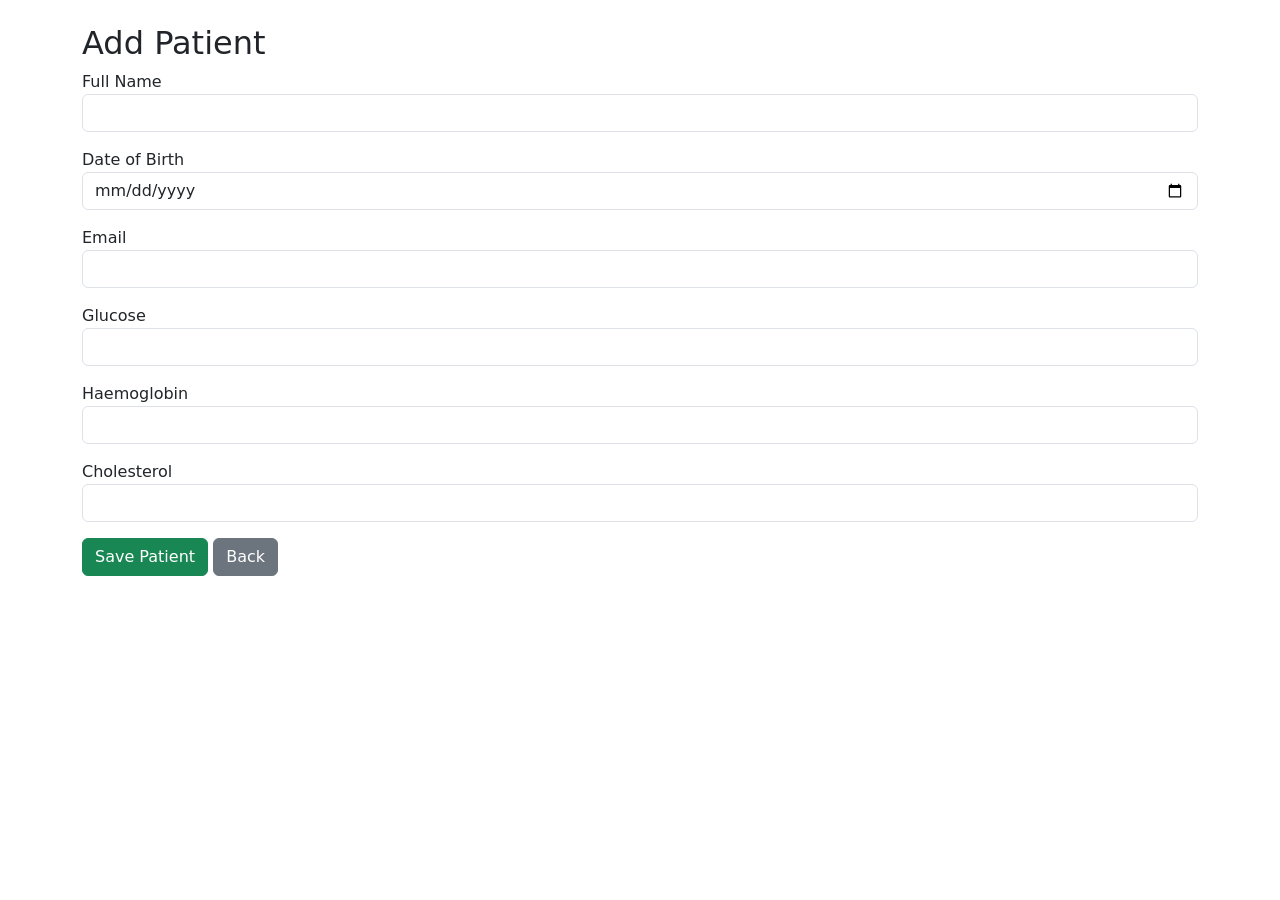
==== templates/add_patient.html @ 68d578df "Health Prediction App" ====
<!DOCTYPE html>
<html>
<head>
    <title>Add Patient</title>

    <link href="https://cdn.jsdelivr.net/npm/bootstrap@5.3.0/dist/css/bootstrap.min.css" rel="stylesheet">
</head>

<body>

<div class="container mt-4">

    <h2>Add Patient</h2>

    <form method="POST">

        <div class="mb-3">
            <label>Full Name</label>
            <input type="text" name="fullname" class="form-control" required>
        </div>

        <div class="mb-3">
            <label>Date of Birth</label>
            <input type="date" name="dob" class="form-control" required>
        </div>

        <div class="mb-3">
            <label>Email</label>
            <input type="email" name="email" class="form-control" required>
        </div>

        <div class="mb-3">
            <label>Glucose</label>
            <input type="number" min="0" step="0.01" name="glucose" class="form-control" required>
        </div>

        <div class="mb-3">
            <label>Haemoglobin</label>
            <input type="number" min="0" step="0.01" name="haemoglobin" class="form-control" required>
        </div>

        <div class="mb-3">
            <label>Cholesterol</label>
            <input type="number" min="0" step="0.01" name="cholesterol" class="form-control" required>
        </div>

        <button type="submit" class="btn btn-success">
            Save Patient
        </button>

        <a href="/" class="btn btn-secondary">
            Back
        </a>

    </form>

</div>

</body>
</html>
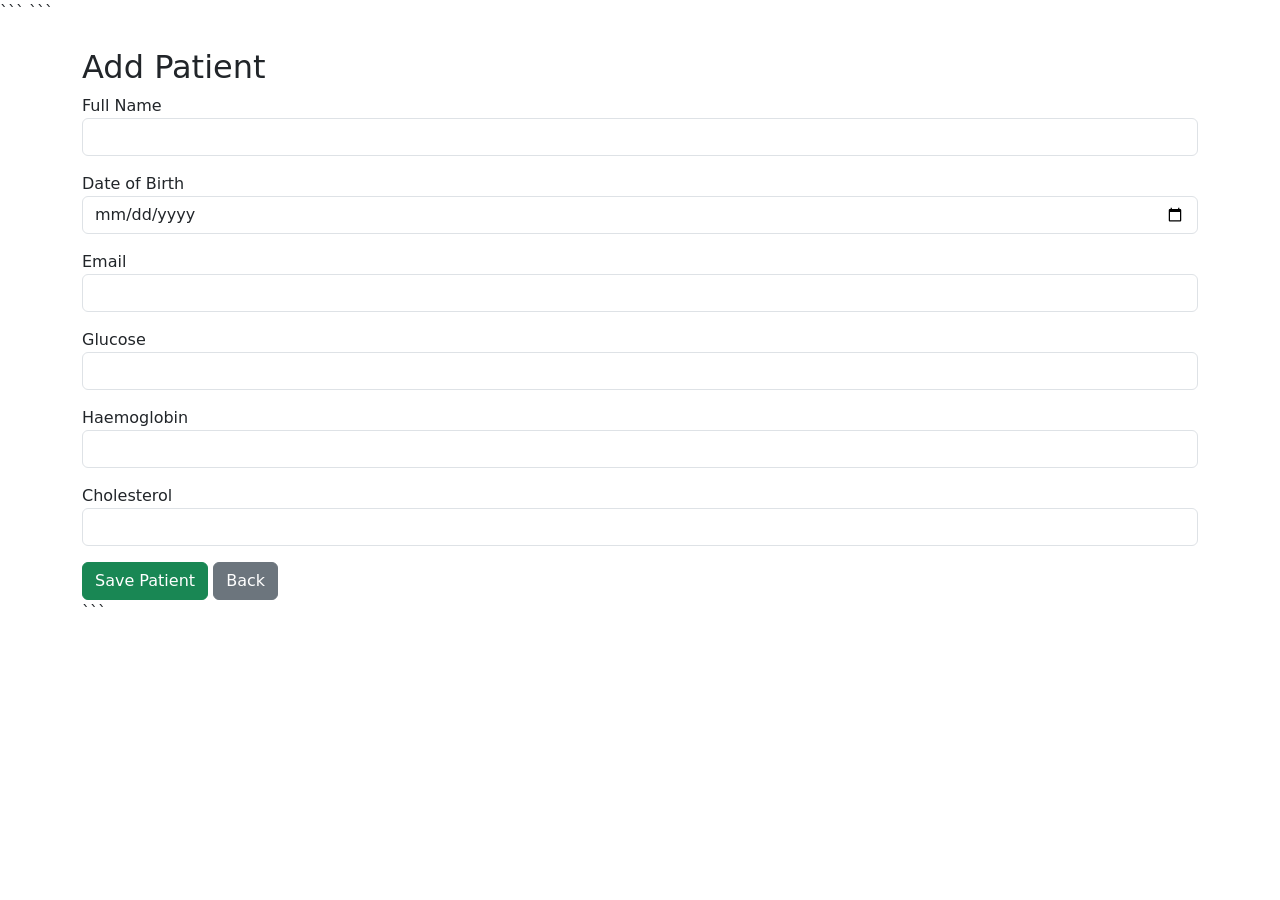
==== commit 92a3ed52: "Added validation and UI improvements" ====
--- a/templates/add_patient.html
+++ b/templates/add_patient.html
@@ -1,60 +1,70 @@
 <!DOCTYPE html>
+
 <html>
 <head>
     <title>Add Patient</title>
 
-    <link href="https://cdn.jsdelivr.net/npm/bootstrap@5.3.0/dist/css/bootstrap.min.css" rel="stylesheet">
+```
+<link href="https://cdn.jsdelivr.net/npm/bootstrap@5.3.0/dist/css/bootstrap.min.css" rel="stylesheet">
+```
+
 </head>
 
 <body>
 
 <div class="container mt-4">
 
-    <h2>Add Patient</h2>
 
-    <form method="POST">
+<h2>Add Patient</h2>
 
-        <div class="mb-3">
-            <label>Full Name</label>
-            <input type="text" name="fullname" class="form-control" required>
-        </div>
+<form method="POST">
 
-        <div class="mb-3">
-            <label>Date of Birth</label>
-            <input type="date" name="dob" class="form-control" required>
-        </div>
+    <div class="mb-3">
+        <label>Full Name</label>
+        <input type="text" name="fullname" class="form-control" required>
+    </div>
 
-        <div class="mb-3">
-            <label>Email</label>
-            <input type="email" name="email" class="form-control" required>
-        </div>
+    <div class="mb-3">
+        <label>Date of Birth</label>
+        <input type="date"
+               name="dob"
+               class="form-control"
+               max="2026-06-09"
+               required>
+    </div>
 
-        <div class="mb-3">
-            <label>Glucose</label>
-            <input type="number" min="0" step="0.01" name="glucose" class="form-control" required>
-        </div>
+    <div class="mb-3">
+        <label>Email</label>
+        <input type="email" name="email" class="form-control" required>
+    </div>
 
-        <div class="mb-3">
-            <label>Haemoglobin</label>
-            <input type="number" min="0" step="0.01" name="haemoglobin" class="form-control" required>
-        </div>
+    <div class="mb-3">
+        <label>Glucose</label>
+        <input type="number" min="0" step="0.01" name="glucose" class="form-control" required>
+    </div>
 
-        <div class="mb-3">
-            <label>Cholesterol</label>
-            <input type="number" min="0" step="0.01" name="cholesterol" class="form-control" required>
-        </div>
+    <div class="mb-3">
+        <label>Haemoglobin</label>
+        <input type="number" min="0" step="0.01" name="haemoglobin" class="form-control" required>
+    </div>
 
-        <button type="submit" class="btn btn-success">
-            Save Patient
-        </button>
+    <div class="mb-3">
+        <label>Cholesterol</label>
+        <input type="number" min="0" step="0.01" name="cholesterol" class="form-control" required>
+    </div>
 
-        <a href="/" class="btn btn-secondary">
-            Back
-        </a>
+    <button type="submit" class="btn btn-success">
+        Save Patient
+    </button>
 
-    </form>
+    <a href="/" class="btn btn-secondary">
+        Back
+    </a>
+
+</form>
+```
 
 </div>
 
 </body>
-</html>+</html>
